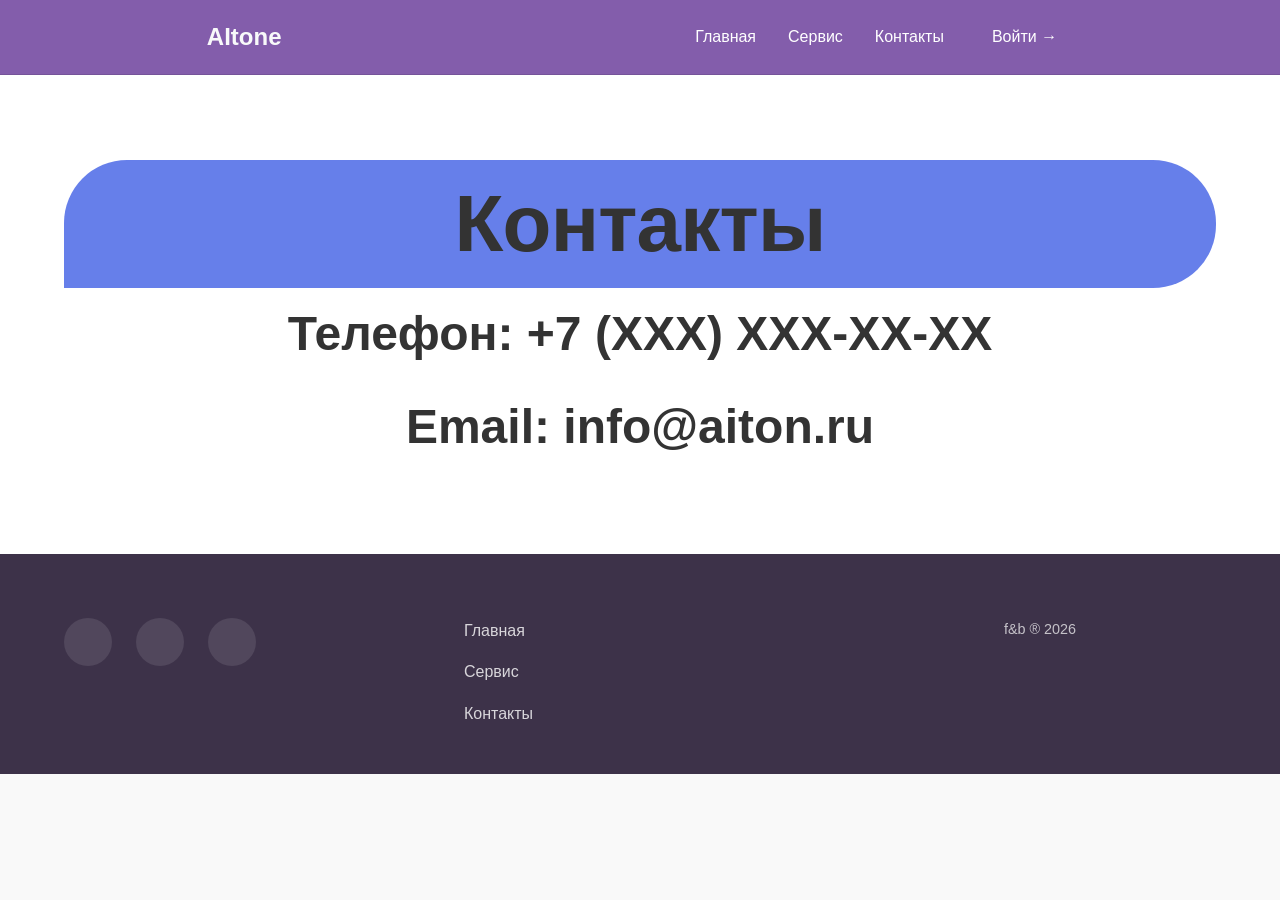
==== frontend/Contacts.html @ 2565ec50 "Add front and back" ====
<!DOCTYPE html>
<html lang="ru">
    <head>
        <meta charset="UTF-8" />
        <meta name="viewport" content="width=device-width, initial-scale=1.0" />
        <title>AItone - ваш лучший помощник</title>
        <link rel="stylesheet" href="style.css" />
    </head>
    <header class="header">
        <div class="icon">
            <h2 class="title">AItone</h2>
        </div>
        <div class="nav">
            <a href="Main.html" tabindex="0">Главная</a>
            <a href="Service.html" tabindex="0">Сервис</a>
            <a href="Contacts.html" tabindex="0">Контакты</a>
            <a class="login_btn">Войти →</a>
        </div>
    </header>
    <main>
        <section class="hero">
            <div class="container">
                <h1 class="hero__title-main">Контакты</h1>
                <p class="hero__title-sub">Телефон: +7 (XXX) XXX-XX-XX</p>
                <p class="hero__title-sub">Email: info@aiton.ru</p>
            </div>
        </section>
    </main>
    <footer class="footer">
        <div class="container footer__container">
            <div class="footer__socials">
                <a href="#" class="footer__link" aria-label="Telegram">
                    <svg width="24" height="24" viewBox="0 0 24 24" fill="none" xmlns="http://www.w3.org/2000/svg">
                        <!-- Иконка Telegram -->
                    </svg>
                </a>
                <a href="#" class="footer__link" aria-label="VK">
                    <svg width="24" height="24" viewBox="0 0 24 24" fill="none" xmlns="http://www.w3.org/2000/svg">
                        <!-- Иконка VK -->
                    </svg>
                </a>
                <a href="#" class="footer__link" aria-label="YouTube">
                    <svg width="24" height="24" viewBox="0 0 24 24" fill="none" xmlns="http://www.w3.org/2000/svg">
                        <!-- Иконка YouTube -->
                    </svg>
                </a>
            </div>
            <nav class="footer__nav">
                <ul class="footer__menu">
                    <li><a href="Main.html">Главная</a></li>
                    <li><a href="Service.html">Сервис</a></li>
                    <li><a href="Contacts.html">Контакты</a></li>
                </ul>
            </nav>
            <div class="footer__copy">
                <p class="footer__text">f&b ® 2026</p>
            </div>
        </div>
    </footer>
</html>
---- frontend/style.css ----
* {
  margin: 0;
  padding: 0;
  box-sizing: border-box;
}

:root {
  --primary: #667eea;
  --secondary: #764ba2;
  --accent: #3498db;
  --dark: #2c3e50;
  --light: #f9f9f9;
  --white: #ffffff;
  --text: #333333;
  --transition: all 0.3s ease;
}

body {
  font-family: 'Inter', 'Arial', sans-serif;
  line-height: 1.6;
  color: var(--text);
  background-color: var(--light);
}

.header {
  position: fixed;
  top: 0;
  left: 0;
  width: 100%;
  background-color: rgba(118, 76, 162, 0.9);
  backdrop-filter: blur(10px);
  -webkit-backdrop-filter: blur(10px);
  z-index: 1000;
  padding: 1rem 0;
  border-bottom: 1px solid rgba(0, 0, 0, 0.1);
  display: flex;
  flex-direction: row;
  flex-wrap: nowrap;
  justify-content: space-around;
  align-items: center;
}

.icon .title {
  margin: 0;
  font-size: 1.5rem;
  color: #F8F9FA;
}

.nav {
  display: flex;
  align-items: center;
  gap: 2rem;
}

.nav a {
  text-decoration: none;
  color: white;
  font-weight: 500;
  transition: color 0.3s;
}

.nav a:hover {
  color: #3498db;
}

.analysis-text{
  color: black;
}

.tone-stats, .common-words, .top-issues, .recommendations {
  margin-bottom: 20px;
}

.tone-stats h3,
.common-words h3,
.top-issues h3,
.recommendations h3 {
  color: #333;
  margin-bottom: 10px;
}

.tone-stats p {
  margin: 5px 0;
}

#mostCommonWordsList,
#topIssuesList,
#improvementRecommendationsList {
  list-style-type: disc;
  padding-left: 20px;
}

#mostCommonWordsList li,
#topIssuesList li,
#improvementRecommendationsList li {
  margin-bottom: 5px;
}


.login_btn {
  color: white;
  padding: 0.5rem 1rem;
  border-radius: 10px;
  transition: background-color 0.3s;
}

.login_btn:hover {
  background-color: rgba(118, 76, 162, 0.5);
  cursor: pointer;
}

.container {
  max-width: 1200px;
  margin: 0 auto;
  padding: 0 1.5rem;
  display: flex;
  flex-direction: column;
}

.hero {
  padding: 10rem 0 5rem;
  text-align: center;
  background: white;
  color: var(--white);
  position: relative;
  overflow: hidden;
}

.hero::before {
  content: '';
  position: absolute;
  top: 0;
  left: 0;
  width: 100%;
  height: 100%;
  z-index: 1;
}

.hero > .container {
  position: relative;
  z-index: 2;
}

.hero__intro {
  margin-bottom: 2rem;
}

.hero__title-main {
  font-size: clamp(3rem, 10vw, 5rem);
  font-weight: 800;
  margin: 0;
  letter-spacing: -0.05rem;
  opacity: 0;
  color: #333333;
  transform: translateY(30px);
  background-color: #667FEA;
  animation: fadeInUp 0.8s forwards;
  border-radius: 7vh 7vh 7vh 0;
}

.hero__title-sub {
  font-size: clamp(2rem, 5vw, 3rem);
  font-weight: 800;
  margin: 0.5rem 0;
  color: #333333;
  opacity: 0;
  transform: translateY(30px);
  animation: fadeInUp 0.8s 0.2s forwards;
}

@keyframes fadeInUp {
  to {
    opacity: 1;
    transform: translateY(0);
  }
}

.description {
  max-width: 700px;
  margin: 0 auto;
  opacity: 0;
  transform: translateY(20px);
  animation: fadeInUp 0.8s 0.4s forwards;
}

.section-title {
  font-size: 2.5rem;
  font-weight: 700;
  margin-bottom: 2rem;
  color: #333333;
  text-align:  center;
  padding-top: 10vh;
}

.description__text {
  font-size: 1.1rem;
  line-height: 1.8;
  margin-bottom: 1rem;
  text-align: left;
  color: black;
}

/* Artifacts Section */
.artifacts {

  background: rgba(44, 62, 80, 0.1);
  padding: 5rem 0;
  /*background-color: var(--white);*/
}

.artifacts__content {
  display: grid;
  grid-template-columns: 1fr 1fr;
  gap: 4rem;
  align-items: center;
}

.artifacts__image {
  width: 100%;
  border-radius: 12px;
  box-shadow: 0 20px 40px rgba(0, 0, 0, 0.1);
  transition: var(--transition);
  opacity: 0;
  transform: translateX(-50px);
  animation: slideInRight 0.8s forwards;
}

.artifacts__image:hover {
  transform: translateY(-5px);
  box-shadow: 0 25px 50px rgba(0, 0, 0, 0.15);
}

@keyframes slideInRight {
  to {
    opacity: 1;
    transform: translateX(0);
  }
}

.artifacts__text {
  opacity: 0;
  transform: translateX(50px);
  animation: slideInLeft 0.8s forwards;
}

@keyframes slideInLeft {
  to {
    opacity: 1;
    transform: translateX(0);
  }
}

.artifacts__text p {
  font-size: 1.1rem;
  line-height: 1.8;
  margin-bottom: 2rem;
  color: rgba(51, 51, 51, 0.9);
}

.artifacts__list {
  list-style: none;
  padding-left: 0;
}

.artifacts__list li {
  position: relative;
  padding: 0.7rem 0 0.7rem 2rem;
  font-size: 1.1rem;
  border-bottom: 1px solid rgba(0, 0, 0, 0.05);
}

.artifacts__list li::before {
  content: '✓';
  position: absolute;
  left: 0;
  color: var(--accent);
  font-weight: bold;
}

/* Footer Styles */
.footer {
  /*background-color: var(--dark);*/
  background-color: rgba(42, 29, 55, 0.9);
  color: var(--white);
  padding: 4rem 0 2rem;
}

.footer__container {
  display: grid;
  grid-template-columns: repeat(auto-fit, minmax(250px, 1fr));
  gap: 3rem;
}

.footer__socials {
  display: flex;
  gap: 1.5rem;
  justify-content: flex-start;
}

.footer__link {
  display: inline-flex;
  align-items: center;
  justify-content: center;
  width: 48px;
  height: 48px;
  background-color: rgba(255, 255, 255, 0.1);
  border-radius: 50%;
  transition: var(--transition);
  color: var(--white);
}

.footer__link:hover {
  background-color: rgba(255, 255, 255, 0.2);
  transform: translateY(-3px);
}

.footer__nav ul {
  list-style: none;
}

.footer__menu li {
  margin-bottom: 1rem;
}

.footer__menu a {
  color: rgba(255, 255, 255, 0.8);
  text-decoration: none;
  transition: var(--transition);
  display: block;
}

.footer__menu a:hover {
  color: var(--white);
  padding-left: 5px;
}

.footer__copy .footer__text {
  opacity: 0.7;
  font-size: 0.9rem;
  text-align: center;
}

/* Mobile Menu Toggle */
.menu-toggle {
  display: none;
  flex-direction: column;
  cursor: pointer;
  z-index: 1001;
  padding: 0.5rem;
}

.menu-toggle span {
  height: 2px;
  width: 25px;
  background: var(--dark);
  margin: 3px 0;
  transition: var(--transition);
}

/* Responsive Styles */
@media (max-width: 992px) {
  .container {
    padding: 0 1rem;
  }

  .hero {
    padding: 8rem 0 4rem;
  }

  .artifacts__content {
    gap: 3rem;
  }

  .section-title {
    font-size: 2.2rem;
  }
}


@media (max-width: 768px) {
  .header {
    padding: 0.75rem 0;
  }

  .nav {
    position: fixed;
    top: 0;
    right: -100%;
    flex-direction: column;
    width: 80%;
    height: 100vh;
    background: var(--white);
    padding: 6rem 2rem 2rem;
    transition: right 0.3s ease;
    box-shadow: -5px 0 20px rgba(0, 0, 0, 0.1);
    gap: 1.5rem;
  }

  .nav.active {
    right: 0;
  }

  .menu-toggle {
    display: flex;
  }
  .logo .title {
    font-size: 1.5rem;
  }

  .nav a {
    padding: 0.5rem 0;
    width: 100%;
    text-align: left;
    border-bottom: 1px solid rgba(0, 0, 0, 0.1);
  }

  .login_btn {
    width: 100%;
    text-align: center;
    margin-top: 1rem;
  }

  /* Анимация для гамбургер-меню */
  .menu-toggle span {
    background: var(--primary);
  }

  .menu-toggle.active span:nth-child(1) {
    transform: rotate(45deg) translate(5px, 5px);
  }

  .menu-toggle.active span:nth-child(2) {
    opacity: 0;
  }

  .menu-toggle.active span:nth-child(3) {
    transform: rotate(-45deg) translate(7px, -6px);
  }
}

@media (max-width: 576px) {
  .container {
    padding: 0 1rem;
  }

  .hero {
    padding: 6rem 0 3rem;
  }

  .hero__title-main {
    font-size: clamp(2rem, 8vw, 3.5rem);
    padding: 2vh;
  }

  .hero__title-sub {
    font-size: clamp(1.5rem, 4vw, 2.5rem);
  }

  .artifacts__content {
    grid-template-columns: 1fr;
    gap: 2rem;
    text-align: center;
  }

  .artifacts__image {
    max-width: 100%;
    margin: 0 auto;
  }

  .artifacts__list li {
    padding-left: 1.5rem;
  }

  .description {
    max-width: 100%;
  }

  .section-title {
    font-size: 1.8rem;
    text-align: center;
  }

  .footer__container {
    grid-template-columns: 1fr;
    gap: 2rem;
  }

  .footer__socials {
    justify-content: center;
  }

  .footer__copy .footer__text {
    text-align: center;
  }
}

/* Плавные переходы для мобильных устройств */
@media (prefers-reduced-motion: no-preference) {
  .hero__title-main,
  .hero__title-sub,
  .description,
  .artifacts__image,
  .artifacts__text {
    animation-duration: 0.6s;
  }
}

/* Стили для тёмного режима (опционально) */
@media (prefers-color-scheme: dark) {
  :root {
    --light: #1a1a1a;
    --text: #e0e0e0;
  }

  body {
    background-color: var(--light);
  }

  .header {
    background: rgba(30, 30, 30, 0.95);
  }

  .artifacts {
    background-color: #222;
  }
}

/* Дополнительные стили для доступности */
.nav a:focus,
.login_btn:focus {
  outline: 2px solid var(--accent);
  outline-offset: 3px;
}

.footer__link:focus {
  box-shadow: 0 0 0 3px rgba(52, 152, 219, 0.3);
  border-radius: 50%;
}





/* Стили для поля ввода URL */
#reviewsInput {
  width: 100%;
  max-width: 600px;
  padding: 1.25rem 1.5rem;
  margin: 1.5rem auto;
  border: 2px solid #e1e5e9;
  border-radius: 16px;
  background-color: var(--white);
  color: var(--text);
  font-size: 1rem;
  line-height: 1.6;
  resize: vertical;
  min-height: 120px;
  box-shadow: 0 4px 20px rgba(0, 0, 0, 0.08);
  transition: all 0.3s ease;
  outline: none;
}

#reviewsInput:focus {
  border-color: var(--accent);
  box-shadow: 0 8px 30px rgba(52, 152, 219, 0.15);
  transform: translateY(-1px);
}

#reviewsInput::placeholder {
  color: #95a5a6;
  opacity: 1;
}

/* Стили для кнопки анализа */
#analyzeBtn {
  display: block;
  width: fit-content;
  padding: 1rem 2.5rem;
  margin: 0 auto 2rem;
  background: linear-gradient(135deg, var(--primary), var(--secondary));
  color: var(--white);
  border: none;
  border-radius: 14px;
  font-size: 1.1rem;
  font-weight: 600;
  cursor: pointer;
  transition: all 0.3s ease;
  box-shadow: 0 6px 20px rgba(102, 126, 234, 0.25);
  outline: none;
  position: relative;
  overflow: hidden;
}

#analyzeBtn::after {
  content: '';
  position: absolute;
  top: 50%;
  left: 50%;
  width: 5px;
  height: 5px;
  background: rgba(255, 255, 255, 0.5);
  opacity: 0;
  border-radius: 100%;
  transform: scale(1, 1) translate(-50%);
  transform-origin: 50% 50%;
}

#analyzeBtn:hover {
  transform: translateY(-3px);
  box-shadow: 0 12px 35px rgba(102, 126, 234, 0.3);
}

#analyzeBtn:active::after {
  animation: ripple 1s ease-out;
}

@keyframes ripple {
  0% {
    transform: scale(0, 0);
    opacity: 0.5;
  }
  20% {
    transform: scale(20, 20);
    opacity: 0.3;
  }
  100% {
    opacity: 0;
    transform: scale(40, 40);
  }
}

#analyzeBtn:disabled {
  opacity: 0.6;
  cursor: not-allowed;
  transform: none;
  box-shadow: 0 4px 10px rgba(0, 0, 0, 0.1);
}

/* Стили для индикатора загрузки */
.loading-indicator {
  text-align: center;
  padding: 2rem;
  background: rgba(255, 255, 255, 0.95);
  border-radius: 16px;
  box-shadow: 0 10px 40px rgba(0, 0, 0, 0.12);
  margin: 2rem auto;
  max-width: 600px;
}

.spinner {
  width: 40px;
  height: 40px;
  border: 4px solid rgba(52, 152, 219, 0.2);
  border-top-color: var(--accent);
  border-radius: 50%;
  animation: spin 1s linear infinite;
  margin: 0 auto 1rem;
}

@keyframes spin {
  to { transform: rotate(360deg); }
}

/* Стили для блока результатов */
.result-container {
  display: none;
  max-width: 800px;
  margin: 3rem auto;
  padding: 2.5rem;
  background: var(--white);
  border-radius: 20px;
  box-shadow: 0 15px 50px rgba(0, 0, 0, 0.1);
  animation: fadeIn 0.6s ease-out;
  border: 1px solid rgba(225, 229, 233, 0.7);
}

.analysis-text h2 {
  text-align: center;
  margin-bottom: 2.5rem;
  color: var(--dark);
  font-size: 1.9rem;
  font-weight: 700;
}

/* Стили для распределения тональности */
/*.tone-stats {*/
/*  background: linear-gradient(135deg, rgba(102, 126, 234, 0.08), rgba(118, 76, 162, 0.08));*/
/*  padding: 1.75rem;*/
/*  border-radius: 16px;*/
/*  margin-bottom: 2.5rem;*/
/*  border: 1px solid rgba(102, 126, 234, 0.1);*/
/*}*/

/*.tone-stats h3 {*/
/*  color: var(--primary);*/
/*  margin-bottom: 1.25rem;*/
/*  text-align: center;*/
/*  font-size: 1.4rem;*/
/*}*/

/*.tone-stats p {*/
/*  margin: 1rem 0;*/
/*  font-size: 1.05rem;*/
/*}*/

/*.tone-stats span {*/
/*  font-weight: 700;*/
/*  color: var(--dark);*/
/*}*/




.tone-stats-table {
  background: linear-gradient(135deg, #764CA2, #5E3598); /* Фиолетовый градиент с фото */
  padding: 2rem;
  border-radius: 16px;
  margin-bottom: 2.5rem;
  border: 1px solid rgba(102, 126, 234, 0.1);
  color: white; /* Текст белый для контраста на темном фоне */
}

/* Заголовок */
.tone-stats-table h3 {
  text-align: center;
  font-size: 1.8rem;
  margin-bottom: 1.5rem;
  color: white;
}

/* Стили таблицы */
.tone-stats-table table {
  width: 100%;
  border-collapse: collapse;
  border: 2px solid #4A67EE; /* Синяя рамка как на макете */
  box-shadow: 0 0 10px rgba(0,0,0,0.1);
}

/* Заголовки таблицы */
.tone-stats-table thead th {
  background: #4A67EE;
  color: white;
  padding: 0.8rem 1rem;
  text-align: left;
  font-weight: 600;
}

/* Ячейки тела таблицы */
.tone-stats-table tbody td {
  padding: 0.8rem 1rem;
  border-bottom: 1px solid #333;
}

/* Цветовые акценты для строк (как на макете) */
.tone-stats-table .positive td { background: rgba(74, 103, 238, 0.1); }
.tone-stats-table .neutral td { background: rgba(100, 100, 100, 0.1); }
.tone-stats-table .question td { background: rgba(74, 103, 238, 0.1); }
.tone-stats-table .negative td { background: rgba(200, 50, 50, 0.1); }

/* Жирный шрифт для чисел */
.tone-stats-table span {
  font-weight: 700;
}

/* Стили для списков (частые слова, проблемы, рекомендации) */
.common-words,
.top-issues,
.recommendations {
  margin-bottom: 2.5rem;
}

.common-words h3,
.top-issues h3,
.recommendations h3 {
  color: var(--secondary);
  margin-bottom: 1.25rem;
  border-bottom: 2px solid rgba(118, 76, 162, 0.2);
  padding-bottom: 0.75rem;
  font-size: 1.3rem;
}

#mostCommonWordsList,
#topIssuesList,
#improvementRecommendationsList {
  list-style: none;
  padding-left: 0;
}

#mostCommonWordsList li,
#topIssuesList li,
#improvementRecommendationsList li {
  padding: 1rem 1.25rem;
  margin-bottom: 0.75rem;
  background: rgba(249, 249, 249, 0.8);
  border-left: 4px solid var(--accent);
  border-radius: 10px;
  transition: all 0.2s ease;
  font-size: 1rem;
}

#mostCommonWordsList li:hover,
#topIssuesList li:hover,
#improvementRecommendationsList li:hover {
  transform: translateX(8px);
  background: rgba(240, 248, 255, 0.9);
  box-shadow: 0 5px 15px rgba(52, 152, 219, 0.1);
}
@keyframes fadeIn {
  from {
    opacity: 0;
    transform: translateY(30px);
  }
  to {
    opacity: 1;
    transform: translateY(0);
  }
}

/* Адаптивные стили для мобильных устройств */
@media (max-width: 768px) {
  #reviewsInput {
    max-width: 95%;
    padding: 1rem 1.25rem;
    margin: 1.25rem auto;
    min-height: 100px;
    font-size: 0.95rem;
  }

  #analyzeBtn {
    padding: 0.875rem 2rem;
    font-size: 1rem;
    margin: 0 auto 1.75rem;
  }

  .loading-indicator {
    padding: 1.5rem;
    margin: 1.5rem auto;
    max-width: 95%;
  }

  .result-container {
    margin: 2.5rem auto;
    padding: 2rem;
    max-width: 95%;
  }

  .analysis-text h2 {
    font-size: 1.6rem;
    margin-bottom: 2rem;
  }

  .tone-stats {
    padding: 1.5rem;
    margin-bottom: 2rem;
  }

  .tone-stats h3 {
    font-size: 1.3rem;
    margin-bottom: 1rem;
  }

  .tone-stats p {
    margin: 0.75rem 0;
    font-size: 1rem;
  }

  .common-words h3,
  .top-issues h3,
  .recommendations h3 {
    font-size: 1.2rem;
    margin-bottom: 1rem;
    padding-bottom: 0.5rem;
  }

  #mostCommonWordsList li,
  #topIssuesList li,
  #improvementRecommendationsList li {
    padding: 0.875rem 1rem;
    margin-bottom: 0.625rem;
    font-size: 0.95rem;
  }
}

@media (max-width: 480px) {
  #reviewsInput {
    padding: 0.875rem 1rem;
    margin: 1rem auto;
    min-height: 90px;
  }

  #analyzeBtn {
    padding: 0.75rem 1.75rem;
    font-size: 0.95rem;
  }

  .loading-indicator {
    padding: 1.25rem;
    margin: 1.25rem auto;
  }

  .result-container {
    margin: 2rem auto;
    padding: 1.75rem;
  }

  .analysis-text h2 {
    font-size: 1.4rem;
  }

  .tone-stats {
    padding: 1.25rem;
  }

  .tone-stats h3 {
    font-size: 1.15rem;
  }

  .common-words h3,
  .top-issues h3,
  .recommendations h3 {
    font-size: 1.1rem;
  }

  #mostCommonWordsList li,
  #topIssuesList li,
  #improvementRecommendationsList li {
    padding: 0.75rem 0.9rem;
    margin-bottom: 0.5rem;
    font-size: 0.9rem;
  }
}

/* Улучшение доступности: фокус для элементов */
#reviewsInput:focus-visible {
  outline: 3px solid var(--accent);
  outline-offset: 2px;
}

#analyzeBtn:focus-visible {
  outline: 3px solid var(--primary);
  outline-offset: 2px;
  box-shadow: 0 6px 20px rgba(102, 126, 234, 0.25);
}

/* Стили для состояния загрузки */
#analyzeBtn.loading {
  pointer-events: none;
}

#analyzeBtn.loading::after {
  animation: ripple 1s ease-out;
}

/* Дополнительные визуальные эффекты для списков */
#mostCommonWordsList li::before,
#topIssuesList li::before,
#improvementRecommendationsList li::before {
  content: '•';
  color: var(--accent);
  font-weight: bold;
  display: inline-block;
  width: 1em;
  margin-left: -1em;
}



/* Стили для блока с графиком */
.chart {
  margin: 3rem auto;
  max-width: 100%;
  padding: 0;
}

.chart-container {
  background: var(--white);
  border-radius: 20px;
  box-shadow: 0 15px 50px rgba(0, 0, 0, 0.1);
  overflow: hidden;
  border: 1px solid rgba(225, 229, 233, 0.7);
  position: relative;
}

.chart-header {
  padding: 1.5rem 2rem;
  background: linear-gradient(135deg, var(--primary), var(--secondary));
  color: var(--white);
}

.chart-title {
  font-size: 1.4rem;
  font-weight: 600;
  margin: 0;
  text-align: center;
}

.chart-wrapper {
  position: relative;
  padding: 2rem;
  display: flex;
  justify-content: center;
  align-items: center;
}

/* Адаптивный график */
.responsive-chart {
  max-width: 100%;
  height: auto;
  border-radius: 12px;
  transition: all 0.3s ease;
  position: relative;
  z-index: 2;
}

/* Эффект подсветки при наведении */
.chart-wrapper:hover .responsive-chart {
  transform: scale(1.02);
  box-shadow: 0 25px 60px rgba(102, 126, 234, 0.25);
}

/* Наложение для эффекта подсветки */
.chart-overlay {
  position: absolute;
  top: 0;
  left: 0;
  width: 100%;
  height: 100%;
  background: radial-gradient(
          circle at center,
          rgba(102, 126, 234, 0.05) 0%,
          rgba(118, 76, 162, 0.03) 50%,
          transparent 70%
  );
  opacity: 0;
  transition: opacity 0.3s ease;
  pointer-events: none;
  z-index: 1;
  border-radius: 12px;
}

.chart-wrapper:hover .chart-overlay {
  opacity: 1;
}

/* Анимация появления графика */
.responsive-chart {
  animation: fadeInChart 0.8s ease-out;
}

@keyframes fadeInChart {
  from {
    opacity: 0;
    transform: scale(0.95);
  }
  to {
    opacity: 1;
    transform: scale(1);
  }
}

/* Дополнительные эффекты при наведении */
.chart-wrapper:hover {
  background-color: rgba(249, 249, 249, 0.8);
}

/* Адаптивность для разных устройств */
@media (max-width: 768px) {
  .chart {
    margin: 2rem auto;
  }

  .chart-container {
    border-radius: 16px;
    box-shadow: 0 10px 30px rgba(0, 0, 0, 0.15);
  }

  .chart-header {
    padding: 1.25rem 1.5rem;
  }

  .chart-wrapper {
    padding: 1.5rem;
  }

  .chart-title {
    font-size: 1.2rem;
  }
}

@media (max-width: 480px) {
  .chart {
    margin: 1.5rem auto;
  }

  .chart-container {
    border-radius: 12px;
    box-shadow: 0 8px 25px rgba(0, 0, 0, 0.12);
  }

  .chart-header {
    padding: 1rem 1.25rem;
  }

  .chart-wrapper {
    padding: 1.25rem;
  }

  .chart-title {
    font-size: 1.1rem;
  }

  .responsive-chart {
    max-width: 95%;
  }
}

/* Плавные переходы для тёмного режима */
@media (prefers-color-scheme: dark) {
  .chart-container {
    background: #2a2a2a;
    border: 1px solid rgba(100, 100, 100, 0.3);
  }

  .chart-header {
    background: linear-gradient(135deg, #4a4a8f, #4a2a6f);
  }

  .chart-overlay {
    background: radial-gradient(
            circle at center,
            rgba(102, 126, 234, 0.08) 0%,
            rgba(118, 76, 162, 0.06) 50%,
            transparent 70%
    );
  }
}

/* Улучшение доступности */
.responsive-chart:focus {
  outline: 3px solid var(--accent);
  outline-offset: 4px;
  box-shadow: 0 0 0 4px rgba(52, 152, 219, 0.3),
  0 25px 60px rgba(102, 126, 234, 0.3);
}











.hero__message-bubble {
  position: relative;
  background-color: var(--primary);
  padding: 3vh;
  color: white;
  border-radius: 10vh 10vh 10vh 0;
  max-width: 80%;
  margin: 0 auto;
  box-shadow: 0 10px 30px rgba(0, 0, 0, 0.1);
  display: flex;
  flex-direction: column;
  gap: 0.5rem;
  z-index: 2;
}


@media (max-width: 768px) {
  .hero__message-bubble {
    border-radius: 10vh 10vh 10vh 0;
    max-width: 90%;
    padding: 1rem 1.5rem;
  }

  .hero__message-bubble::before {
    border-right-width: 15px;
    border-top-width: 8px;
    border-bottom-width: 8px;
  }
}

@media (max-width: 480px) {

  .hero__title-main {

    font-size: 2rem !important; /* Перебиваем clamp для маленьких экранов */
  }

  .hero__title-sub {

    border-radius: 1vh 1vh 1vh 0;
    font-size: 1rem !important;
  }
}

.hero__message-bubble {
  opacity: 0;
  transform: translateY(30px);
  animation: fadeInUp 0.8s forwards;
}

@keyframes fadeInUp {
  to {
    opacity: 1;
    transform: translateY(0);
  }
}
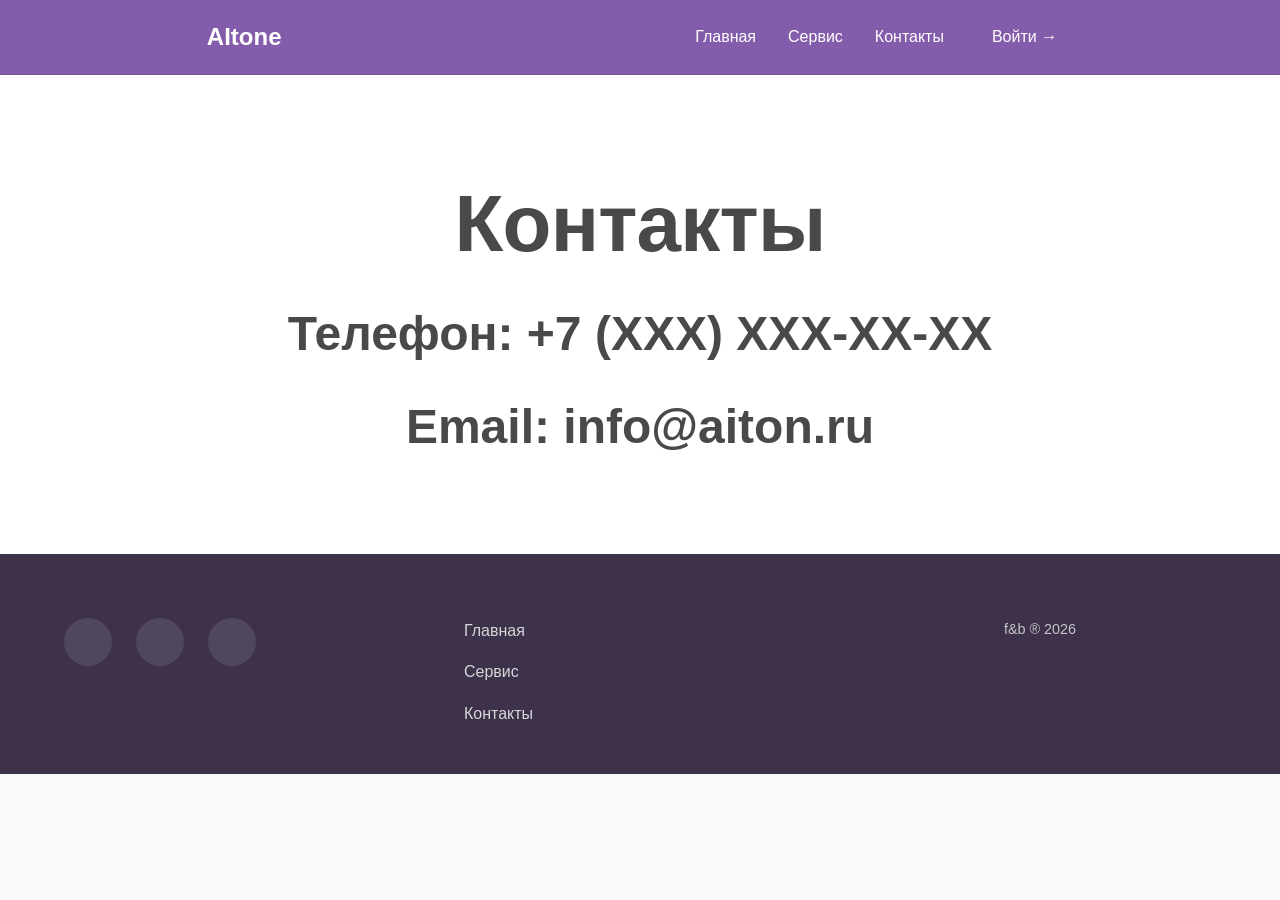
==== commit c6639d05: "add" ====
--- a/frontend/Contacts.html
+++ b/frontend/Contacts.html
@@ -8,7 +8,7 @@
     </head>
     <header class="header">
         <div class="icon">
-            <h2 class="title">AItone</h2>
+            <h2 class="title"><a style="text-decoration: none; color: white" href="Main.html">AItone</a></h2>
         </div>
         <div class="nav">
             <a href="Main.html" tabindex="0">Главная</a>
@@ -20,9 +20,9 @@
     <main>
         <section class="hero">
             <div class="container">
-                <h1 class="hero__title-main">Контакты</h1>
-                <p class="hero__title-sub">Телефон: +7 (XXX) XXX-XX-XX</p>
-                <p class="hero__title-sub">Email: info@aiton.ru</p>
+                <h1 class="hero__title-main_service">Контакты</h1>
+                <p style="color:#494949;" class="hero__title-sub">Телефон: +7 (XXX) XXX-XX-XX</p>
+                <p style="color:#494949;" class="hero__title-sub">Email: info@aiton.ru</p>
             </div>
         </section>
     </main>
--- a/frontend/style.css
+++ b/frontend/style.css
@@ -151,7 +151,7 @@
   margin: 0;
   letter-spacing: -0.05rem;
   opacity: 0;
-  color: #333333;
+  color: white;
   transform: translateY(30px);
   background-color: #667FEA;
   animation: fadeInUp 0.8s forwards;
@@ -162,7 +162,7 @@
   font-size: clamp(2rem, 5vw, 3rem);
   font-weight: 800;
   margin: 0.5rem 0;
-  color: #333333;
+  color: white;
   opacity: 0;
   transform: translateY(30px);
   animation: fadeInUp 0.8s 0.2s forwards;
@@ -181,6 +181,29 @@
   opacity: 0;
   transform: translateY(20px);
   animation: fadeInUp 0.8s 0.4s forwards;
+}
+
+.hero__title-main_service{
+  font-size: clamp(3rem, 10vw, 5rem);
+  font-weight: 800;
+  margin: 0;
+  letter-spacing: -0.05rem;
+  opacity: 0;
+  color: #494949;
+  transform: translateY(30px);
+  animation: fadeInUp 0.8s forwards;
+}
+
+.heroMail{
+  padding-bottom: 10vh;
+  font-size: clamp(1rem, 5vw, 3rem);
+  font-weight: 800;
+  margin: 0;
+  letter-spacing: -0.05rem;
+  opacity: 0;
+  color: #494949;
+  transform: translateY(30px);
+  animation: fadeInUp 0.8s forwards;
 }
 
 .section-title {
@@ -193,19 +216,16 @@
 }
 
 .description__text {
+  margin: 5vh;
   font-size: 1.1rem;
   line-height: 1.8;
-  margin-bottom: 1rem;
   text-align: left;
   color: black;
 }
 
-/* Artifacts Section */
 .artifacts {
-
-  background: rgba(44, 62, 80, 0.1);
+  background: rgba(44, 62, 80, 0.01);
   padding: 5rem 0;
-  /*background-color: var(--white);*/
 }
 
 .artifacts__content {
@@ -279,7 +299,8 @@
 
 /* Footer Styles */
 .footer {
-  /*background-color: var(--dark);*/
+  position: relative;
+  bottom: 0;
   background-color: rgba(42, 29, 55, 0.9);
   color: var(--white);
   padding: 4rem 0 2rem;
@@ -682,42 +703,13 @@
   font-weight: 700;
 }
 
-/* Стили для распределения тональности */
-/*.tone-stats {*/
-/*  background: linear-gradient(135deg, rgba(102, 126, 234, 0.08), rgba(118, 76, 162, 0.08));*/
-/*  padding: 1.75rem;*/
-/*  border-radius: 16px;*/
-/*  margin-bottom: 2.5rem;*/
-/*  border: 1px solid rgba(102, 126, 234, 0.1);*/
-/*}*/
-
-/*.tone-stats h3 {*/
-/*  color: var(--primary);*/
-/*  margin-bottom: 1.25rem;*/
-/*  text-align: center;*/
-/*  font-size: 1.4rem;*/
-/*}*/
-
-/*.tone-stats p {*/
-/*  margin: 1rem 0;*/
-/*  font-size: 1.05rem;*/
-/*}*/
-
-/*.tone-stats span {*/
-/*  font-weight: 700;*/
-/*  color: var(--dark);*/
-/*}*/
-
-
-
-
 .tone-stats-table {
-  background: linear-gradient(135deg, #764CA2, #5E3598); /* Фиолетовый градиент с фото */
+  background: linear-gradient(135deg, #764CA2, #5E3598);
   padding: 2rem;
   border-radius: 16px;
   margin-bottom: 2.5rem;
   border: 1px solid rgba(102, 126, 234, 0.1);
-  color: white; /* Текст белый для контраста на темном фоне */
+  color: white;
 }
 
 /* Заголовок */
@@ -732,7 +724,7 @@
 .tone-stats-table table {
   width: 100%;
   border-collapse: collapse;
-  border: 2px solid #4A67EE; /* Синяя рамка как на макете */
+  border: 2px solid #4A67EE;
   box-shadow: 0 0 10px rgba(0,0,0,0.1);
 }
 
@@ -1187,7 +1179,7 @@
 
   .hero__title-main {
 
-    font-size: 2rem !important; /* Перебиваем clamp для маленьких экранов */
+    font-size: 2rem !important;
   }
 
   .hero__title-sub {
@@ -1208,4 +1200,66 @@
     opacity: 1;
     transform: translateY(0);
   }
+}
+
+/*.pdf-export {*/
+/*  text-align: center;*/
+/*  margin: 30px 0;*/
+/*}*/
+
+/*.pdf-btn {*/
+/*  background-color: #4CAF50;*/
+/*  color: white;*/
+/*  border: none;*/
+/*  padding: 12px 24px;*/
+/*  font-size: 16px;*/
+/*  border-radius: 6px;*/
+/*  cursor: pointer;*/
+/*  transition: background-color 0.3s;*/
+/*}*/
+
+/*.pdf-btn:hover {*/
+/*  background-color: #45a049;*/
+/*}*/
+
+/*.pdf-btn:disabled {*/
+/*  background-color: #cccccc;*/
+/*  cursor: not-allowed;*/
+/*}*/
+
+.pdf-export {
+  text-align: center;
+  margin: 3rem auto;
+  max-width: 800px;
+}
+
+.pdf-btn {
+  background-color: #27ae60;
+  color: white;
+  border: none;
+  padding: 1rem 2rem;
+  font-size: 1.1rem;
+  font-weight: 600;
+  border-radius: 14px;
+  cursor: pointer;
+  transition: all 0.3s ease;
+  box-shadow: 0 6px 20px rgba(39, 174, 96, 0.25);
+  outline: none;
+}
+
+.pdf-btn:hover {
+  background-color: #219a52;
+  transform: translateY(-2px);
+  box-shadow: 0 10px 30px rgba(39, 174, 96, 0.35);
+}
+
+.pdf-btn:active {
+  transform: translateY(0);
+}
+
+.pdf-btn:disabled {
+  background-color: #cccccc;
+  cursor: not-allowed;
+  transform: none;
+  box-shadow: none;
 }
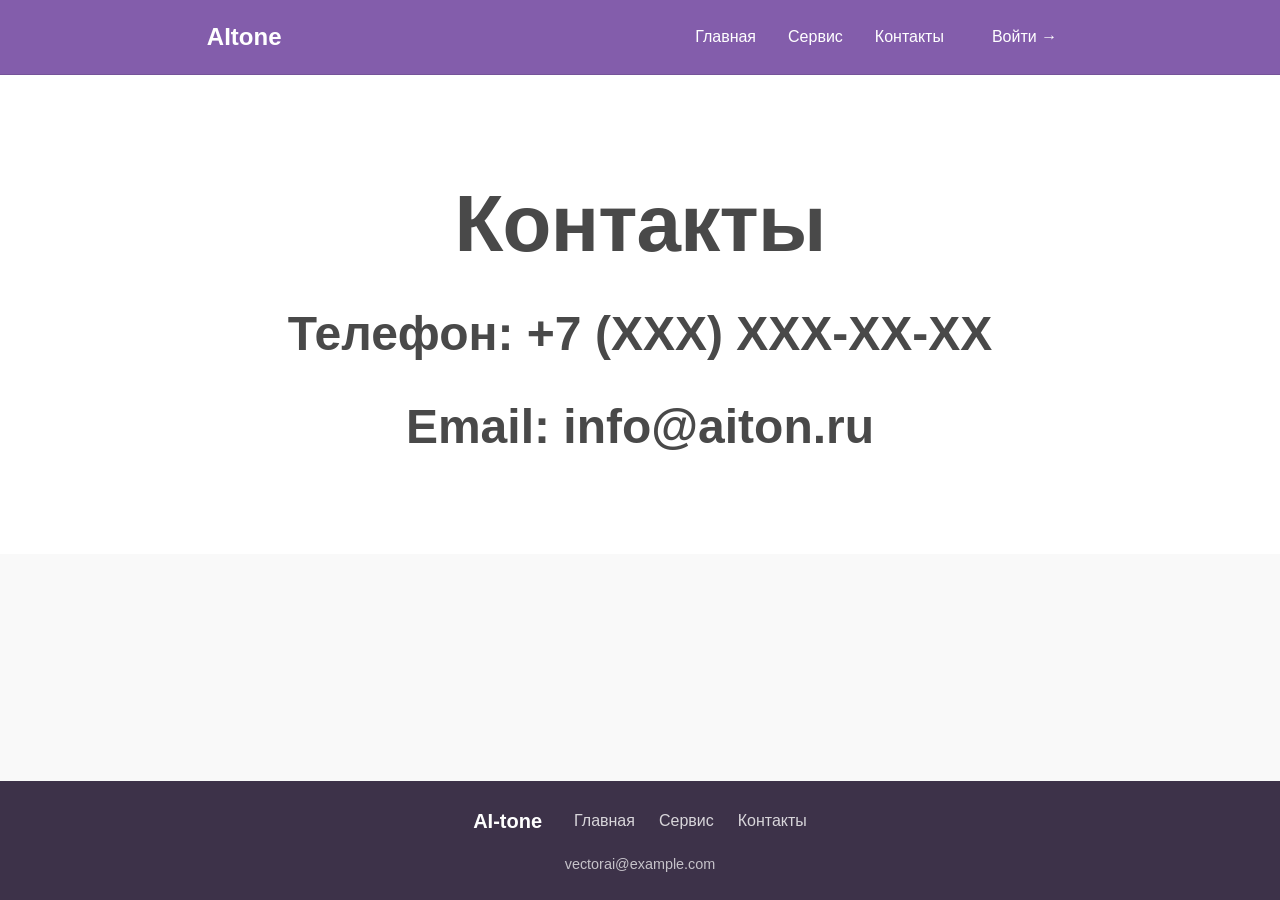
==== commit 772359f2: "feat" ====
--- a/frontend/Contacts.html
+++ b/frontend/Contacts.html
@@ -28,33 +28,17 @@
     </main>
     <footer class="footer">
         <div class="container footer__container">
-            <div class="footer__socials">
-                <a href="#" class="footer__link" aria-label="Telegram">
-                    <svg width="24" height="24" viewBox="0 0 24 24" fill="none" xmlns="http://www.w3.org/2000/svg">
-                        <!-- Иконка Telegram -->
-                    </svg>
-                </a>
-                <a href="#" class="footer__link" aria-label="VK">
-                    <svg width="24" height="24" viewBox="0 0 24 24" fill="none" xmlns="http://www.w3.org/2000/svg">
-                        <!-- Иконка VK -->
-                    </svg>
-                </a>
-                <a href="#" class="footer__link" aria-label="YouTube">
-                    <svg width="24" height="24" viewBox="0 0 24 24" fill="none" xmlns="http://www.w3.org/2000/svg">
-                        <!-- Иконка YouTube -->
-                    </svg>
-                </a>
+            <div class="footer__row">
+                <p class="footer__brand">AI-tone</p>
+                <nav class="footer__nav" aria-label="Навигация в подвале">
+                    <ul class="footer__menu">
+                        <li><a href="Main.html">Главная</a></li>
+                        <li><a href="Service.html">Сервис</a></li>
+                        <li><a href="Contacts.html">Контакты</a></li>
+                    </ul>
+                </nav>
             </div>
-            <nav class="footer__nav">
-                <ul class="footer__menu">
-                    <li><a href="Main.html">Главная</a></li>
-                    <li><a href="Service.html">Сервис</a></li>
-                    <li><a href="Contacts.html">Контакты</a></li>
-                </ul>
-            </nav>
-            <div class="footer__copy">
-                <p class="footer__text">f&b ® 2026</p>
-            </div>
+            <p class="footer__text">vectorai@example.com</p>
         </div>
     </footer>
 </html>
--- a/frontend/style.css
+++ b/frontend/style.css
@@ -20,6 +20,13 @@
   line-height: 1.6;
   color: var(--text);
   background-color: var(--light);
+  min-height: 100vh;
+  display: flex;
+  flex-direction: column;
+}
+
+main {
+  flex: 1 0 auto;
 }
 
 .header {
@@ -195,7 +202,7 @@
 }
 
 .heroMail{
-  padding-bottom: 10vh;
+  padding-bottom: 3rem;
   font-size: clamp(1rem, 5vw, 3rem);
   font-weight: 800;
   margin: 0;
@@ -206,6 +213,74 @@
   animation: fadeInUp 0.8s forwards;
 }
 
+.hero .container--success {
+  align-items: center;
+}
+
+.home-btn,
+.return-home-btn,
+button.home-btn {
+  display: inline-block;
+  align-self: center;
+  padding: 1rem 2.5rem;
+  margin: 0 auto 2rem;
+  background: linear-gradient(135deg, var(--primary), var(--secondary));
+  color: var(--white);
+  text-decoration: none;
+  border: none;
+  border-radius: 14px;
+  font-size: 1.1rem;
+  font-weight: 600;
+  font-family: inherit;
+  cursor: pointer;
+  transition: all 0.3s ease;
+  box-shadow: 0 6px 20px rgba(102, 126, 234, 0.25);
+  outline: none;
+  position: relative;
+  overflow: hidden;
+  opacity: 0;
+  transform: translateY(30px);
+  animation: fadeInUp 0.8s 0.25s forwards;
+}
+
+.home-btn::after,
+.return-home-btn::after,
+button.home-btn::after {
+  content: '';
+  position: absolute;
+  top: 50%;
+  left: 50%;
+  width: 5px;
+  height: 5px;
+  background: rgba(255, 255, 255, 0.5);
+  opacity: 0;
+  border-radius: 100%;
+  transform: scale(1, 1) translate(-50%, -50%);
+  transform-origin: 50% 50%;
+}
+
+.home-btn:hover,
+.return-home-btn:hover,
+button.home-btn:hover {
+  color: var(--white);
+  transform: translateY(-3px);
+  box-shadow: 0 12px 35px rgba(102, 126, 234, 0.35);
+}
+
+.home-btn:active::after,
+.return-home-btn:active::after,
+button.home-btn:active::after {
+  animation: ripple 1s ease-out;
+}
+
+.home-btn:focus-visible,
+.return-home-btn:focus-visible,
+button.home-btn:focus-visible {
+  outline: 3px solid var(--primary);
+  outline-offset: 3px;
+  box-shadow: 0 6px 20px rgba(102, 126, 234, 0.25);
+}
+
 .section-title {
   font-size: 2.5rem;
   font-weight: 700;
@@ -299,63 +374,67 @@
 
 /* Footer Styles */
 .footer {
-  position: relative;
-  bottom: 0;
+  margin-top: auto;
+  flex-shrink: 0;
   background-color: rgba(42, 29, 55, 0.9);
   color: var(--white);
-  padding: 4rem 0 2rem;
+  padding: 1.5rem 0;
 }
 
 .footer__container {
-  display: grid;
-  grid-template-columns: repeat(auto-fit, minmax(250px, 1fr));
-  gap: 3rem;
-}
-
-.footer__socials {
   display: flex;
-  gap: 1.5rem;
-  justify-content: flex-start;
-}
-
-.footer__link {
-  display: inline-flex;
+  flex-direction: column;
+  align-items: center;
+  gap: 1rem;
+}
+
+.footer__row {
+  display: flex;
+  flex-wrap: wrap;
   align-items: center;
   justify-content: center;
-  width: 48px;
-  height: 48px;
-  background-color: rgba(255, 255, 255, 0.1);
-  border-radius: 50%;
-  transition: var(--transition);
+  gap: 1rem 2rem;
+  width: 100%;
+}
+
+.footer__brand {
+  margin: 0;
+  font-size: 1.25rem;
+  font-weight: 700;
   color: var(--white);
 }
 
-.footer__link:hover {
-  background-color: rgba(255, 255, 255, 0.2);
-  transform: translateY(-3px);
-}
-
-.footer__nav ul {
+.footer__nav ul,
+.footer__menu {
   list-style: none;
+  margin: 0;
+  padding: 0;
+}
+
+.footer__menu {
+  display: flex;
+  flex-wrap: wrap;
+  align-items: center;
+  gap: 0.75rem 1.5rem;
 }
 
 .footer__menu li {
-  margin-bottom: 1rem;
+  margin: 0;
 }
 
 .footer__menu a {
   color: rgba(255, 255, 255, 0.8);
   text-decoration: none;
   transition: var(--transition);
-  display: block;
+  white-space: nowrap;
 }
 
 .footer__menu a:hover {
   color: var(--white);
-  padding-left: 5px;
-}
-
-.footer__copy .footer__text {
+}
+
+.footer__text {
+  margin: 0;
   opacity: 0.7;
   font-size: 0.9rem;
   text-align: center;
@@ -501,17 +580,9 @@
     text-align: center;
   }
 
-  .footer__container {
-    grid-template-columns: 1fr;
-    gap: 2rem;
-  }
-
-  .footer__socials {
-    justify-content: center;
-  }
-
-  .footer__copy .footer__text {
-    text-align: center;
+  .footer__row {
+    flex-direction: column;
+    gap: 0.75rem;
   }
 }
 
@@ -553,9 +624,10 @@
   outline-offset: 3px;
 }
 
-.footer__link:focus {
-  box-shadow: 0 0 0 3px rgba(52, 152, 219, 0.3);
-  border-radius: 50%;
+.footer__menu a:focus-visible {
+  outline: 2px solid var(--accent);
+  outline-offset: 3px;
+  border-radius: 4px;
 }
 
 
@@ -818,7 +890,10 @@
     font-size: 0.95rem;
   }
 
-  #analyzeBtn {
+  #analyzeBtn,
+  .home-btn,
+  .return-home-btn,
+  button.home-btn {
     padding: 0.875rem 2rem;
     font-size: 1rem;
     margin: 0 auto 1.75rem;
@@ -880,7 +955,10 @@
     min-height: 90px;
   }
 
-  #analyzeBtn {
+  #analyzeBtn,
+  .home-btn,
+  .return-home-btn,
+  button.home-btn {
     padding: 0.75rem 1.75rem;
     font-size: 0.95rem;
   }
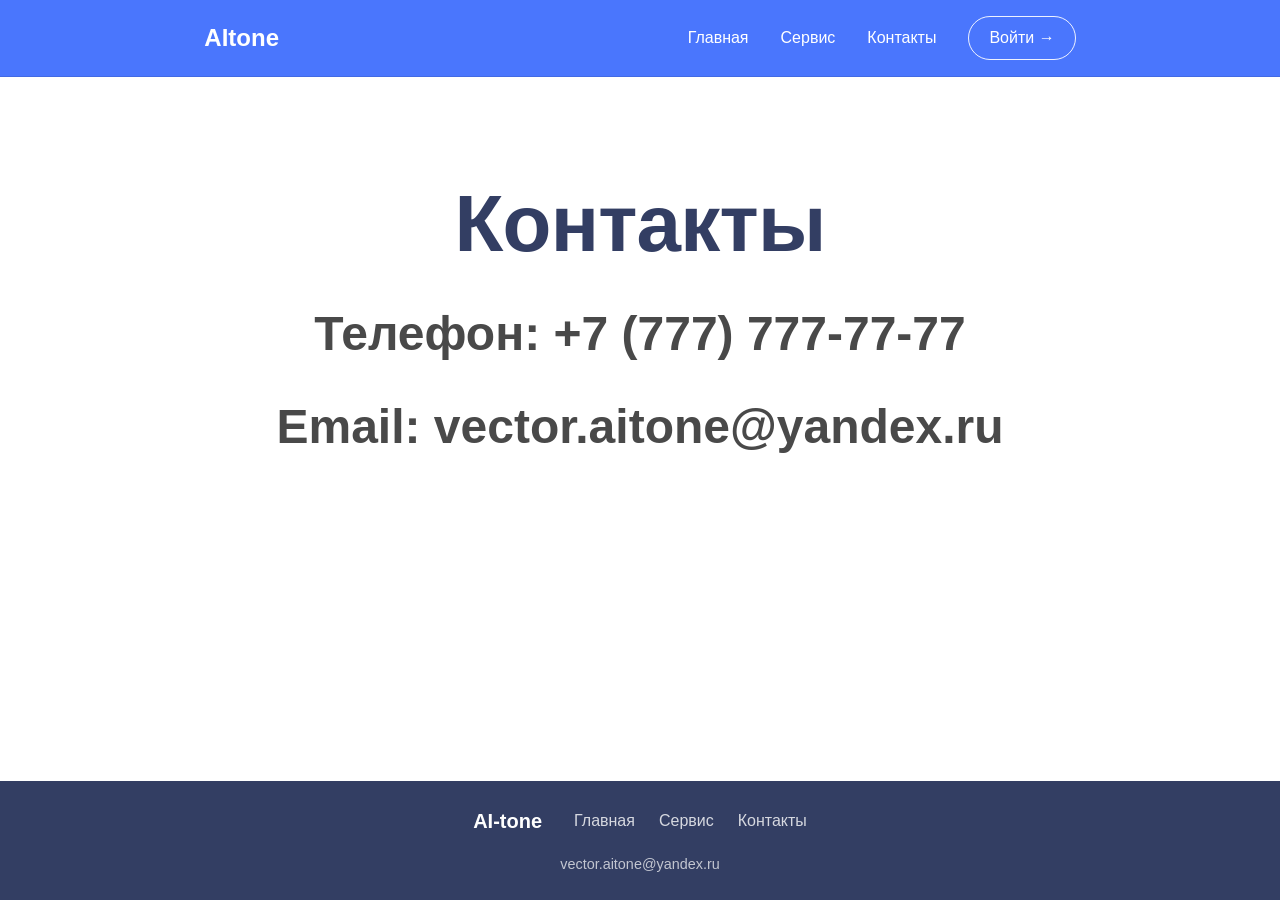
==== commit dfc71060: "Add feat" ====
--- a/frontend/Contacts.html
+++ b/frontend/Contacts.html
@@ -21,12 +21,11 @@
         <section class="hero">
             <div class="container">
                 <h1 class="hero__title-main_service">Контакты</h1>
-                <p style="color:#494949;" class="hero__title-sub">Телефон: +7 (XXX) XXX-XX-XX</p>
-                <p style="color:#494949;" class="hero__title-sub">Email: info@aiton.ru</p>
+                <p style="color:#494949;" class="hero__title-sub">Телефон: +7 (777) 777-77-77</p>
+                <p style="color:#494949;" class="hero__title-sub">Email: vector.aitone@yandex.ru</p>
             </div>
         </section>
-    </main>
-    <footer class="footer">
+    </main><footer class="footer">
         <div class="container footer__container">
             <div class="footer__row">
                 <p class="footer__brand">AI-tone</p>
@@ -38,7 +37,7 @@
                     </ul>
                 </nav>
             </div>
-            <p class="footer__text">vectorai@example.com</p>
+            <p class="footer__text">vector.aitone@yandex.ru</p>
         </div>
     </footer>
 </html>
--- a/frontend/style.css
+++ b/frontend/style.css
@@ -4,14 +4,28 @@
   box-sizing: border-box;
 }
 
+html {
+  scroll-behavior: smooth;
+}
+
+@media (prefers-reduced-motion: reduce) {
+  html {
+    scroll-behavior: auto;
+  }
+}
+
 :root {
-  --primary: #667eea;
-  --secondary: #764ba2;
-  --accent: #3498db;
-  --dark: #2c3e50;
-  --light: #f9f9f9;
+  --primary: #4a76fd;
+  --primary-dark: #3f5fe0;
+  --secondary: #6b8cff;
+  --accent: #4a76fd;
+  --navy: #3b4a7d;
+  --navy-dark: #333e63;
+  --dark: #444b82;
+  --light-blue: #e8edff;
+  --light-blue-soft: #e8ebf7;
   --white: #ffffff;
-  --text: #333333;
+  --text: #3b4a7d;
   --transition: all 0.3s ease;
 }
 
@@ -19,7 +33,7 @@
   font-family: 'Inter', 'Arial', sans-serif;
   line-height: 1.6;
   color: var(--text);
-  background-color: var(--light);
+  background-color: var(--white);
   min-height: 100vh;
   display: flex;
   flex-direction: column;
@@ -34,7 +48,7 @@
   top: 0;
   left: 0;
   width: 100%;
-  background-color: rgba(118, 76, 162, 0.9);
+  background-color: var(--primary);
   backdrop-filter: blur(10px);
   -webkit-backdrop-filter: blur(10px);
   z-index: 1000;
@@ -67,11 +81,11 @@
 }
 
 .nav a:hover {
-  color: #3498db;
+  color: var(--light-blue);
 }
 
 .analysis-text{
-  color: black;
+  color: var(--navy);
 }
 
 .tone-stats, .common-words, .top-issues, .recommendations {
@@ -82,7 +96,7 @@
 .common-words h3,
 .top-issues h3,
 .recommendations h3 {
-  color: #333;
+  color: var(--navy-dark);
   margin-bottom: 10px;
 }
 
@@ -106,13 +120,15 @@
 
 .login_btn {
   color: white;
-  padding: 0.5rem 1rem;
-  border-radius: 10px;
-  transition: background-color 0.3s;
+  padding: 0.5rem 1.25rem;
+  border-radius: 999px;
+  border: 1px solid rgba(255, 255, 255, 0.9);
+  background-color: transparent;
+  transition: background-color 0.3s, border-color 0.3s;
 }
 
 .login_btn:hover {
-  background-color: rgba(118, 76, 162, 0.5);
+  background-color: rgba(255, 255, 255, 0.15);
   cursor: pointer;
 }
 
@@ -160,9 +176,9 @@
   opacity: 0;
   color: white;
   transform: translateY(30px);
-  background-color: #667FEA;
+  background-color: transparent;
   animation: fadeInUp 0.8s forwards;
-  border-radius: 7vh 7vh 7vh 0;
+  border-radius: 0;
 }
 
 .hero__title-sub {
@@ -183,11 +199,29 @@
 }
 
 .description {
+  padding: 4rem 0 5rem;
+  background: var(--white);
+}
+
+.description .container {
   max-width: 700px;
-  margin: 0 auto;
-  opacity: 0;
-  transform: translateY(20px);
-  animation: fadeInUp 0.8s 0.4s forwards;
+}
+
+.description .section-title {
+  padding-top: 0;
+  margin-bottom: 1.5rem;
+}
+
+.visually-hidden {
+  position: absolute;
+  width: 1px;
+  height: 1px;
+  padding: 0;
+  margin: -1px;
+  overflow: hidden;
+  clip: rect(0, 0, 0, 0);
+  white-space: nowrap;
+  border: 0;
 }
 
 .hero__title-main_service{
@@ -196,7 +230,7 @@
   margin: 0;
   letter-spacing: -0.05rem;
   opacity: 0;
-  color: #494949;
+  color: var(--navy-dark);
   transform: translateY(30px);
   animation: fadeInUp 0.8s forwards;
 }
@@ -208,7 +242,7 @@
   margin: 0;
   letter-spacing: -0.05rem;
   opacity: 0;
-  color: #494949;
+  color: var(--navy-dark);
   transform: translateY(30px);
   animation: fadeInUp 0.8s forwards;
 }
@@ -224,17 +258,17 @@
   align-self: center;
   padding: 1rem 2.5rem;
   margin: 0 auto 2rem;
-  background: linear-gradient(135deg, var(--primary), var(--secondary));
+  background: var(--dark);
   color: var(--white);
   text-decoration: none;
   border: none;
-  border-radius: 14px;
+  border-radius: 999px;
   font-size: 1.1rem;
   font-weight: 600;
   font-family: inherit;
   cursor: pointer;
   transition: all 0.3s ease;
-  box-shadow: 0 6px 20px rgba(102, 126, 234, 0.25);
+  box-shadow: 0 6px 20px rgba(68, 75, 130, 0.25);
   outline: none;
   position: relative;
   overflow: hidden;
@@ -263,8 +297,9 @@
 .return-home-btn:hover,
 button.home-btn:hover {
   color: var(--white);
+  background: var(--primary-dark);
   transform: translateY(-3px);
-  box-shadow: 0 12px 35px rgba(102, 126, 234, 0.35);
+  box-shadow: 0 12px 35px rgba(68, 75, 130, 0.35);
 }
 
 .home-btn:active::after,
@@ -278,28 +313,28 @@
 button.home-btn:focus-visible {
   outline: 3px solid var(--primary);
   outline-offset: 3px;
-  box-shadow: 0 6px 20px rgba(102, 126, 234, 0.25);
+  box-shadow: 0 6px 20px rgba(68, 75, 130, 0.25);
 }
 
 .section-title {
   font-size: 2.5rem;
   font-weight: 700;
   margin-bottom: 2rem;
-  color: #333333;
+  color: var(--navy-dark);
   text-align:  center;
   padding-top: 10vh;
 }
 
 .description__text {
-  margin: 5vh;
+  margin: 0 0 1.25rem;
   font-size: 1.1rem;
   line-height: 1.8;
   text-align: left;
-  color: black;
+  color: var(--navy);
 }
 
 .artifacts {
-  background: rgba(44, 62, 80, 0.01);
+  background: var(--white);
   padding: 5rem 0;
 }
 
@@ -349,7 +384,7 @@
   font-size: 1.1rem;
   line-height: 1.8;
   margin-bottom: 2rem;
-  color: rgba(51, 51, 51, 0.9);
+  color: var(--navy);
 }
 
 .artifacts__list {
@@ -368,15 +403,184 @@
   content: '✓';
   position: absolute;
   left: 0;
-  color: var(--accent);
+  color: var(--primary);
   font-weight: bold;
+}
+
+.artifacts__list li {
+  color: var(--navy);
+}
+
+/* How it works */
+.how-it-works {
+  background: var(--white);
+  padding: 4rem 0 5rem;
+}
+
+.how-it-works__title,
+.tariffs__title {
+  padding-top: 0;
+}
+
+.how-it-works__steps {
+  list-style: none;
+  display: flex;
+  flex-direction: column;
+  gap: 1.75rem;
+  max-width: 640px;
+  margin: 0 auto;
+  padding: 0;
+  position: relative;
+}
+
+.how-it-works__steps::before {
+  content: '';
+  position: absolute;
+  left: 23px;
+  top: 48px;
+  bottom: 48px;
+  width: 3px;
+  background: var(--light-blue);
+  border-radius: 2px;
+}
+
+.how-it-works__step {
+  display: flex;
+  align-items: center;
+  gap: 1.25rem;
+  position: relative;
+}
+
+.how-it-works__number {
+  flex-shrink: 0;
+  width: 48px;
+  height: 48px;
+  border-radius: 50%;
+  background: var(--light-blue);
+  display: flex;
+  align-items: center;
+  justify-content: center;
+  font-size: 1.25rem;
+  font-weight: 700;
+  color: var(--navy-dark);
+  z-index: 1;
+}
+
+.how-it-works__text {
+  flex: 1;
+  margin: 0;
+  padding: 1rem 2rem;
+  background: var(--light-blue);
+  border-radius: 999px;
+  font-size: 1.1rem;
+  font-weight: 700;
+  color: var(--navy-dark);
+  line-height: 1.4;
+}
+
+/* Tariffs */
+.tariffs {
+  background: var(--white);
+  padding: 4rem 0 6rem;
+}
+
+.tariffs__grid {
+  display: grid;
+  grid-template-columns: repeat(3, 1fr);
+  gap: 2rem;
+  align-items: start;
+}
+
+.tariffs__card {
+  display: flex;
+  flex-direction: column;
+  align-items: center;
+}
+
+.tariffs__card-body {
+  width: 100%;
+  background: var(--light-blue);
+  border-radius: 20px 100px 20px 20px;
+  padding: 2rem 1.75rem 1.75rem;
+  min-height: 260px;
+  display: flex;
+  flex-direction: column;
+  align-items: stretch;
+}
+
+.tariffs__features {
+  list-style: none;
+  padding: 0;
+  margin: 0 0 1.5rem;
+  flex: 1;
+}
+
+.tariffs__features li {
+  position: relative;
+  padding: 0.5rem 0 0.5rem 1.75rem;
+  font-size: 1rem;
+  font-weight: 600;
+  line-height: 1.5;
+  color: var(--navy);
+}
+
+.tariffs__features li::before {
+  content: '✓';
+  position: absolute;
+  left: 0;
+  color: var(--navy-dark);
+  font-weight: 700;
+}
+
+.tariffs__btn {
+  display: block;
+  width: fit-content;
+  margin: 0 auto;
+  padding: 0.7rem 2.25rem;
+  border-radius: 999px;
+  background: var(--navy-dark);
+  color: var(--white);
+  font-size: 1rem;
+  font-weight: 600;
+  text-decoration: none;
+  text-align: center;
+  transition: var(--transition);
+}
+
+.tariffs__btn:hover {
+  background: var(--navy);
+  transform: translateY(-2px);
+}
+
+.tariffs__btn:focus-visible {
+  outline: 3px solid var(--primary);
+  outline-offset: 3px;
+}
+
+.tariffs__card-footer {
+  margin-top: 1.25rem;
+  text-align: center;
+}
+
+.tariffs__name {
+  margin: 0 0 0.25rem;
+  font-size: 2rem;
+  font-weight: 700;
+  color: var(--navy-dark);
+}
+
+.tariffs__price {
+  margin: 0;
+  font-size: 1.15rem;
+  font-weight: 700;
+  color: var(--navy-dark);
 }
 
 /* Footer Styles */
 .footer {
   margin-top: auto;
   flex-shrink: 0;
-  background-color: rgba(42, 29, 55, 0.9);
+  background-color: var(--navy-dark);
   color: var(--white);
   padding: 1.5rem 0;
 }
@@ -469,6 +673,11 @@
 
   .artifacts__content {
     gap: 3rem;
+  }
+
+  .tariffs__grid {
+    grid-template-columns: repeat(3, 1fr);
+    gap: 1.5rem;
   }
 
   .section-title {
@@ -512,6 +721,7 @@
     width: 100%;
     text-align: left;
     border-bottom: 1px solid rgba(0, 0, 0, 0.1);
+    color: var(--navy-dark);
   }
 
   .login_btn {
@@ -573,6 +783,21 @@
 
   .description {
     max-width: 100%;
+  }
+
+  .tariffs__grid {
+    grid-template-columns: 1fr;
+    max-width: 360px;
+    margin: 0 auto;
+  }
+
+  .how-it-works__steps {
+    max-width: 100%;
+  }
+
+  .how-it-works__text {
+    font-size: 1rem;
+    padding: 0.85rem 1.25rem;
   }
 
   .section-title {
@@ -599,21 +824,17 @@
 
 /* Стили для тёмного режима (опционально) */
 @media (prefers-color-scheme: dark) {
-  :root {
-    --light: #1a1a1a;
-    --text: #e0e0e0;
-  }
-
   body {
-    background-color: var(--light);
+    background-color: var(--white);
+    color: var(--text);
   }
 
   .header {
-    background: rgba(30, 30, 30, 0.95);
+    background-color: var(--primary);
   }
 
   .artifacts {
-    background-color: #222;
+    background-color: var(--white);
   }
 }
 
@@ -640,10 +861,10 @@
   max-width: 600px;
   padding: 1.25rem 1.5rem;
   margin: 1.5rem auto;
-  border: 2px solid #e1e5e9;
-  border-radius: 16px;
-  background-color: var(--white);
-  color: var(--text);
+  border: 2px solid transparent;
+  border-radius: 24px;
+  background-color: var(--light-blue);
+  color: var(--navy-dark);
   font-size: 1rem;
   line-height: 1.6;
   resize: vertical;
@@ -654,13 +875,13 @@
 }
 
 #reviewsInput:focus {
-  border-color: var(--accent);
-  box-shadow: 0 8px 30px rgba(52, 152, 219, 0.15);
+  border-color: var(--primary);
+  box-shadow: 0 8px 30px rgba(74, 118, 253, 0.2);
   transform: translateY(-1px);
 }
 
 #reviewsInput::placeholder {
-  color: #95a5a6;
+  color: rgba(59, 74, 125, 0.55);
   opacity: 1;
 }
 
@@ -670,15 +891,15 @@
   width: fit-content;
   padding: 1rem 2.5rem;
   margin: 0 auto 2rem;
-  background: linear-gradient(135deg, var(--primary), var(--secondary));
+  background: var(--dark);
   color: var(--white);
   border: none;
-  border-radius: 14px;
+  border-radius: 999px;
   font-size: 1.1rem;
   font-weight: 600;
   cursor: pointer;
   transition: all 0.3s ease;
-  box-shadow: 0 6px 20px rgba(102, 126, 234, 0.25);
+  box-shadow: 0 6px 20px rgba(68, 75, 130, 0.25);
   outline: none;
   position: relative;
   overflow: hidden;
@@ -699,8 +920,9 @@
 }
 
 #analyzeBtn:hover {
+  background: var(--primary-dark);
   transform: translateY(-3px);
-  box-shadow: 0 12px 35px rgba(102, 126, 234, 0.3);
+  box-shadow: 0 12px 35px rgba(68, 75, 130, 0.35);
 }
 
 #analyzeBtn:active::after {
@@ -733,18 +955,36 @@
 .loading-indicator {
   text-align: center;
   padding: 2rem;
-  background: rgba(255, 255, 255, 0.95);
-  border-radius: 16px;
-  box-shadow: 0 10px 40px rgba(0, 0, 0, 0.12);
+  background: var(--light-blue);
+  border-radius: 20px;
+  box-shadow: 0 10px 40px rgba(74, 118, 253, 0.1);
   margin: 2rem auto;
   max-width: 600px;
+  color: var(--navy-dark);
+}
+
+.loading-indicator p {
+  color: var(--navy-dark);
+  font-weight: 600;
+}
+
+.result-container h1 {
+  color: var(--navy-dark);
+}
+
+.hero__message-bubble .hero__title-sub {
+  color: var(--white);
+}
+
+.hero > .container > .hero__title-sub {
+  color: var(--navy);
 }
 
 .spinner {
   width: 40px;
   height: 40px;
-  border: 4px solid rgba(52, 152, 219, 0.2);
-  border-top-color: var(--accent);
+  border: 4px solid rgba(74, 118, 253, 0.2);
+  border-top-color: var(--primary);
   border-radius: 50%;
   animation: spin 1s linear infinite;
   margin: 0 auto 1rem;
@@ -770,18 +1010,18 @@
 .analysis-text h2 {
   text-align: center;
   margin-bottom: 2.5rem;
-  color: var(--dark);
+  color: var(--navy-dark);
   font-size: 1.9rem;
   font-weight: 700;
 }
 
 .tone-stats-table {
-  background: linear-gradient(135deg, #764CA2, #5E3598);
+  background: var(--light-blue);
   padding: 2rem;
-  border-radius: 16px;
+  border-radius: 20px;
   margin-bottom: 2.5rem;
-  border: 1px solid rgba(102, 126, 234, 0.1);
-  color: white;
+  border: 1px solid rgba(74, 118, 253, 0.12);
+  color: var(--navy-dark);
 }
 
 /* Заголовок */
@@ -789,20 +1029,20 @@
   text-align: center;
   font-size: 1.8rem;
   margin-bottom: 1.5rem;
-  color: white;
+  color: var(--navy-dark);
 }
 
 /* Стили таблицы */
 .tone-stats-table table {
   width: 100%;
   border-collapse: collapse;
-  border: 2px solid #4A67EE;
-  box-shadow: 0 0 10px rgba(0,0,0,0.1);
+  border: 2px solid var(--primary);
+  box-shadow: 0 0 10px rgba(74, 118, 253, 0.08);
 }
 
 /* Заголовки таблицы */
 .tone-stats-table thead th {
-  background: #4A67EE;
+  background: var(--primary);
   color: white;
   padding: 0.8rem 1rem;
   text-align: left;
@@ -812,7 +1052,8 @@
 /* Ячейки тела таблицы */
 .tone-stats-table tbody td {
   padding: 0.8rem 1rem;
-  border-bottom: 1px solid #333;
+  border-bottom: 1px solid rgba(59, 74, 125, 0.15);
+  color: var(--navy-dark);
 }
 
 /* Цветовые акценты для строк (как на макете) */
@@ -836,9 +1077,9 @@
 .common-words h3,
 .top-issues h3,
 .recommendations h3 {
-  color: var(--secondary);
+  color: var(--navy-dark);
   margin-bottom: 1.25rem;
-  border-bottom: 2px solid rgba(118, 76, 162, 0.2);
+  border-bottom: 2px solid rgba(74, 118, 253, 0.25);
   padding-bottom: 0.75rem;
   font-size: 1.3rem;
 }
@@ -855,19 +1096,20 @@
 #improvementRecommendationsList li {
   padding: 1rem 1.25rem;
   margin-bottom: 0.75rem;
-  background: rgba(249, 249, 249, 0.8);
-  border-left: 4px solid var(--accent);
-  border-radius: 10px;
+  background: var(--light-blue-soft);
+  border-left: 4px solid var(--primary);
+  border-radius: 16px;
   transition: all 0.2s ease;
   font-size: 1rem;
+  color: var(--navy-dark);
 }
 
 #mostCommonWordsList li:hover,
 #topIssuesList li:hover,
 #improvementRecommendationsList li:hover {
   transform: translateX(8px);
-  background: rgba(240, 248, 255, 0.9);
-  box-shadow: 0 5px 15px rgba(52, 152, 219, 0.1);
+  background: var(--light-blue);
+  box-shadow: 0 5px 15px rgba(74, 118, 253, 0.12);
 }
 @keyframes fadeIn {
   from {
@@ -1009,7 +1251,7 @@
 #analyzeBtn:focus-visible {
   outline: 3px solid var(--primary);
   outline-offset: 2px;
-  box-shadow: 0 6px 20px rgba(102, 126, 234, 0.25);
+  box-shadow: 0 6px 20px rgba(68, 75, 130, 0.25);
 }
 
 /* Стили для состояния загрузки */
@@ -1053,7 +1295,7 @@
 
 .chart-header {
   padding: 1.5rem 2rem;
-  background: linear-gradient(135deg, var(--primary), var(--secondary));
+  background: var(--primary);
   color: var(--white);
 }
 
@@ -1085,7 +1327,7 @@
 /* Эффект подсветки при наведении */
 .chart-wrapper:hover .responsive-chart {
   transform: scale(1.02);
-  box-shadow: 0 25px 60px rgba(102, 126, 234, 0.25);
+  box-shadow: 0 25px 60px rgba(74, 118, 253, 0.25);
 }
 
 /* Наложение для эффекта подсветки */
@@ -1097,8 +1339,8 @@
   height: 100%;
   background: radial-gradient(
           circle at center,
-          rgba(102, 126, 234, 0.05) 0%,
-          rgba(118, 76, 162, 0.03) 50%,
+          rgba(74, 118, 253, 0.08) 0%,
+          rgba(107, 140, 255, 0.04) 50%,
           transparent 70%
   );
   opacity: 0;
@@ -1187,19 +1429,19 @@
 /* Плавные переходы для тёмного режима */
 @media (prefers-color-scheme: dark) {
   .chart-container {
-    background: #2a2a2a;
-    border: 1px solid rgba(100, 100, 100, 0.3);
+    background: var(--white);
+    border: 1px solid rgba(74, 118, 253, 0.15);
   }
 
   .chart-header {
-    background: linear-gradient(135deg, #4a4a8f, #4a2a6f);
+    background: var(--primary);
   }
 
   .chart-overlay {
     background: radial-gradient(
             circle at center,
-            rgba(102, 126, 234, 0.08) 0%,
-            rgba(118, 76, 162, 0.06) 50%,
+            rgba(74, 118, 253, 0.08) 0%,
+            rgba(107, 140, 255, 0.05) 50%,
             transparent 70%
     );
   }
@@ -1207,76 +1449,571 @@
 
 /* Улучшение доступности */
 .responsive-chart:focus {
-  outline: 3px solid var(--accent);
+  outline: 3px solid var(--primary);
   outline-offset: 4px;
-  box-shadow: 0 0 0 4px rgba(52, 152, 219, 0.3),
-  0 25px 60px rgba(102, 126, 234, 0.3);
-}
-
-
-
-
-
-
-
-
-
-
-
-.hero__message-bubble {
+  box-shadow: 0 0 0 4px rgba(74, 118, 253, 0.25),
+  0 25px 60px rgba(74, 118, 253, 0.3);
+}
+
+
+
+
+
+
+
+
+
+
+
+/* Landing hero (Main.html) */
+.hero--landing {
+  display: flex;
+  flex-direction: column;
+  align-items: center;
+  justify-content: center;
+  min-height: calc(100vh - 4rem);
+  padding: 7rem 1.5rem 3rem;
+  text-align: center;
+  background: var(--white);
+  color: var(--navy-dark);
+  overflow: hidden;
+}
+
+.hero--landing::before {
+  display: none;
+}
+
+.hero__cloud {
+  position: absolute;
+  inset: 5.5rem 0 7rem;
+  max-width: 1100px;
+  width: 100%;
+  left: 50%;
+  transform: translateX(-50%);
+  pointer-events: none;
+  z-index: 1;
+}
+
+.hero__center {
+  position: relative;
+  z-index: 3;
+  display: flex;
+  justify-content: center;
+  width: 100%;
+  margin: auto 0;
+  padding: 2rem 0 3rem;
+}
+
+.hero--landing .hero__message-bubble {
   position: relative;
   background-color: var(--primary);
-  padding: 3vh;
-  color: white;
-  border-radius: 10vh 10vh 10vh 0;
-  max-width: 80%;
-  margin: 0 auto;
-  box-shadow: 0 10px 30px rgba(0, 0, 0, 0.1);
+  color: var(--white);
+  padding: 2.25rem 3rem 2.5rem;
+  border-radius: 2.5rem;
+  max-width: min(520px, 92vw);
+  margin: 0;
+  box-shadow: 0 18px 48px rgba(74, 118, 253, 0.28);
   display: flex;
   flex-direction: column;
-  gap: 0.5rem;
-  z-index: 2;
-}
-
+  gap: 0.35rem;
+  opacity: 0;
+  transform: translateY(24px);
+  animation: fadeInUp 0.8s forwards;
+}
+
+.hero--landing .hero__message-bubble::after {
+  content: '';
+  position: absolute;
+  left: 18%;
+  bottom: -18px;
+  width: 36px;
+  height: 36px;
+  background-color: var(--primary);
+  border-radius: 0 0 0 1.25rem;
+  clip-path: polygon(0 0, 100% 0, 0 100%);
+  transform: rotate(12deg);
+}
+
+.hero--landing .hero__title-main {
+  font-size: clamp(2.75rem, 7vw, 4.25rem);
+  font-weight: 800;
+  line-height: 1.05;
+  letter-spacing: -0.03em;
+  color: var(--white);
+  opacity: 1;
+  transform: none;
+  animation: none;
+}
+
+.hero--landing .hero__title-sub {
+  font-size: clamp(1.15rem, 2.8vw, 1.65rem);
+  font-weight: 700;
+  line-height: 1.25;
+  color: var(--white);
+  margin: 0;
+  opacity: 1;
+  transform: none;
+  animation: none;
+}
+
+.hero__deco-bubble {
+  position: absolute;
+  display: flex;
+  align-items: center;
+  justify-content: center;
+  padding: 0.85rem 1.25rem;
+  background: #d6e0ff;
+  color: var(--navy-dark);
+  font-size: clamp(0.72rem, 1.6vw, 0.95rem);
+  font-weight: 700;
+  line-height: 1.25;
+  text-align: center;
+  border-radius: 1.35rem;
+  box-shadow: 0 8px 24px rgba(74, 118, 253, 0.12);
+  max-width: 11rem;
+  transform: rotate(var(--bubble-rotate, 0deg));
+  animation: heroFloat 6s ease-in-out infinite;
+}
+
+.hero__deco-bubble--1 {
+  top: 8%;
+  right: 6%;
+  animation-delay: 0s;
+}
+
+.hero__deco-bubble--2 {
+  top: 14%;
+  left: 4%;
+  max-width: 8.5rem;
+  animation-delay: 0.8s;
+}
+
+.hero__deco-bubble--3 {
+  top: 42%;
+  left: -2%;
+  max-width: 12.5rem;
+  animation-delay: 1.4s;
+}
+
+.hero__deco-bubble--4 {
+  top: 6%;
+  left: 28%;
+  max-width: 13rem;
+  animation-delay: 0.4s;
+}
+
+.hero__deco-bubble--5 {
+  bottom: 18%;
+  left: 8%;
+  max-width: 10rem;
+  animation-delay: 2s;
+}
+
+.hero__deco-bubble--6 {
+  bottom: 12%;
+  right: 4%;
+  max-width: 11.5rem;
+  animation-delay: 1.1s;
+}
+
+@keyframes heroFloat {
+  0%,
+  100% {
+    transform: translateY(0) rotate(var(--bubble-rotate, 0deg));
+  }
+  50% {
+    transform: translateY(-8px) rotate(var(--bubble-rotate, 0deg));
+  }
+}
+
+.hero__deco-bubble--1 { --bubble-rotate: 8deg; }
+.hero__deco-bubble--2 { --bubble-rotate: -10deg; }
+.hero__deco-bubble--3 { --bubble-rotate: -6deg; }
+.hero__deco-bubble--4 { --bubble-rotate: 4deg; }
+.hero__deco-bubble--5 { --bubble-rotate: -12deg; }
+.hero__deco-bubble--6 { --bubble-rotate: 10deg; }
+
+.hero__url-form {
+  position: relative;
+  z-index: 4;
+  display: flex;
+  align-items: center;
+  gap: 0.75rem;
+  width: min(560px, 100%);
+  margin-top: auto;
+  opacity: 0;
+  transform: translateY(16px);
+  animation: fadeInUp 0.8s 0.25s forwards;
+}
+
+.hero__url-field {
+  flex: 1;
+  min-width: 0;
+}
+
+.hero__url-input {
+  width: 100%;
+  padding: 1rem 1.5rem;
+  border: none;
+  border-radius: 999px;
+  background: #f1f3f8;
+  color: var(--navy-dark);
+  font-family: inherit;
+  font-size: 1rem;
+  font-weight: 500;
+  outline: none;
+  transition: box-shadow 0.25s ease, background-color 0.25s ease;
+}
+
+.hero__url-input::placeholder {
+  color: #8b93a8;
+}
+
+.hero__url-input:hover {
+  background: #ebeef5;
+}
+
+.hero__url-input:focus {
+  box-shadow: 0 0 0 3px rgba(74, 118, 253, 0.25);
+  background: var(--white);
+}
+
+.hero__url-submit {
+  flex-shrink: 0;
+  width: 3.25rem;
+  height: 3.25rem;
+  border: none;
+  border-radius: 50%;
+  background: var(--primary);
+  color: var(--white);
+  display: inline-flex;
+  align-items: center;
+  justify-content: center;
+  cursor: pointer;
+  transition: background-color 0.25s ease, transform 0.25s ease, box-shadow 0.25s ease;
+  box-shadow: 0 10px 24px rgba(74, 118, 253, 0.35);
+}
+
+.hero__url-submit:hover {
+  background: var(--primary-dark);
+  transform: translateY(-2px);
+}
+
+.hero__url-submit:active {
+  transform: translateY(0);
+}
+
+.hero__url-arrow {
+  display: block;
+}
+
+@media (max-width: 992px) {
+  .hero__deco-bubble--4 {
+    left: 18%;
+  }
+
+  .hero__deco-bubble--3 {
+    max-width: 10rem;
+  }
+}
 
 @media (max-width: 768px) {
-  .hero__message-bubble {
-    border-radius: 10vh 10vh 10vh 0;
-    max-width: 90%;
-    padding: 1rem 1.5rem;
-  }
-
-  .hero__message-bubble::before {
-    border-right-width: 15px;
-    border-top-width: 8px;
-    border-bottom-width: 8px;
-  }
-}
-
-@media (max-width: 480px) {
-
-  .hero__title-main {
-
-    font-size: 2rem !important;
-  }
-
-  .hero__title-sub {
-
-    border-radius: 1vh 1vh 1vh 0;
-    font-size: 1rem !important;
-  }
-}
-
-.hero__message-bubble {
-  opacity: 0;
-  transform: translateY(30px);
-  animation: fadeInUp 0.8s forwards;
-}
-
-@keyframes fadeInUp {
+  .hero--landing {
+    min-height: auto;
+    padding: 6.5rem 1rem 2.5rem;
+  }
+
+  .hero__cloud {
+    inset: 5rem 0 6rem;
+  }
+
+  .hero--landing .hero__message-bubble {
+    padding: 1.5rem 1.75rem 1.85rem;
+    border-radius: 2rem;
+  }
+
+  .hero__deco-bubble {
+    font-size: 0.7rem;
+    padding: 0.6rem 0.85rem;
+    max-width: 8.5rem;
+  }
+
+  .hero__deco-bubble--4,
+  .hero__deco-bubble--6 {
+    opacity: 0.85;
+  }
+
+  .hero__deco-bubble--5 {
+    bottom: 22%;
+  }
+}
+
+@media (max-width: 576px) {
+  .hero--landing .hero__title-main {
+    font-size: 2.35rem;
+  }
+
+  .hero--landing .hero__title-sub {
+    font-size: 1rem;
+  }
+
+  .hero__deco-bubble--3,
+  .hero__deco-bubble--5 {
+    display: none;
+  }
+
+  .hero__url-form {
+    gap: 0.5rem;
+  }
+
+  .hero__url-input {
+    padding: 0.9rem 1.15rem;
+    font-size: 0.95rem;
+  }
+
+  .hero__url-submit {
+    width: 2.85rem;
+    height: 2.85rem;
+  }
+}
+
+@media (prefers-reduced-motion: reduce) {
+  .hero__deco-bubble,
+  .hero--landing .hero__message-bubble,
+  .hero__url-form {
+    animation: none;
+    opacity: 1;
+    transform: none;
+  }
+}
+
+/* Main.html — плавное появление блоков при прокрутке (только CSS) */
+@keyframes mainRevealUp {
+  from {
+    opacity: 0;
+    transform: translateY(2.5rem);
+  }
   to {
     opacity: 1;
     transform: translateY(0);
+  }
+}
+
+@keyframes mainRevealRight {
+  from {
+    opacity: 0;
+    transform: translateX(-3rem);
+  }
+  to {
+    opacity: 1;
+    transform: translateX(0);
+  }
+}
+
+@keyframes mainRevealLeft {
+  from {
+    opacity: 0;
+    transform: translateX(3rem);
+  }
+  to {
+    opacity: 1;
+    transform: translateX(0);
+  }
+}
+
+@keyframes mainRevealScale {
+  from {
+    opacity: 0;
+    transform: scale(0.9) rotate(var(--bubble-rotate, 0deg));
+  }
+  to {
+    opacity: 1;
+    transform: scale(1) rotate(var(--bubble-rotate, 0deg));
+  }
+}
+
+@supports (animation-timeline: view()) {
+  main:has(.hero--landing) .description .section-title,
+  main:has(.hero--landing) .description__text,
+  main:has(.hero--landing) .artifacts .section-title,
+  main:has(.hero--landing) .how-it-works__title,
+  main:has(.hero--landing) .tariffs__title,
+  main:has(.hero--landing) .artifacts__image,
+  main:has(.hero--landing) .artifacts__text,
+  main:has(.hero--landing) .artifacts__list li,
+  main:has(.hero--landing) .how-it-works__step,
+  main:has(.hero--landing) .tariffs__card,
+  body:has(.hero--landing) .footer__row,
+  body:has(.hero--landing) .footer__text {
+    animation-duration: 0.95s;
+    animation-timing-function: cubic-bezier(0.22, 1, 0.36, 1);
+    animation-fill-mode: both;
+    animation-timeline: view();
+  }
+
+  main:has(.hero--landing) .description .section-title,
+  main:has(.hero--landing) .artifacts .section-title,
+  main:has(.hero--landing) .how-it-works__title,
+  main:has(.hero--landing) .tariffs__title {
+    animation-name: mainRevealUp;
+    animation-range: entry 28% cover 56%;
+  }
+
+  main:has(.hero--landing) .description__text:nth-of-type(1) {
+    animation-name: mainRevealUp;
+    animation-range: entry 33% cover 60%;
+  }
+
+  main:has(.hero--landing) .description__text:nth-of-type(2) {
+    animation-name: mainRevealUp;
+    animation-range: entry 40% cover 66%;
+  }
+
+  main:has(.hero--landing) .artifacts__image {
+    animation-name: mainRevealRight;
+    animation-range: entry 28% cover 63%;
+  }
+
+  main:has(.hero--landing) .artifacts__text {
+    animation-name: mainRevealLeft;
+    animation-range: entry 36% cover 66%;
+  }
+
+  main:has(.hero--landing) .artifacts__list li:nth-child(1) {
+    animation-name: mainRevealUp;
+    animation-range: entry 38% cover 58%;
+  }
+
+  main:has(.hero--landing) .artifacts__list li:nth-child(2) {
+    animation-name: mainRevealUp;
+    animation-range: entry 42% cover 62%;
+  }
+
+  main:has(.hero--landing) .artifacts__list li:nth-child(3) {
+    animation-name: mainRevealUp;
+    animation-range: entry 46% cover 66%;
+  }
+
+  main:has(.hero--landing) .artifacts__list li:nth-child(4) {
+    animation-name: mainRevealUp;
+    animation-range: entry 50% cover 70%;
+  }
+
+  main:has(.hero--landing) .artifacts__list li:nth-child(5) {
+    animation-name: mainRevealUp;
+    animation-range: entry 54% cover 74%;
+  }
+
+  main:has(.hero--landing) .how-it-works__step:nth-child(1) {
+    animation-name: mainRevealUp;
+    animation-range: entry 28% cover 58%;
+  }
+
+  main:has(.hero--landing) .how-it-works__step:nth-child(2) {
+    animation-name: mainRevealUp;
+    animation-range: entry 36% cover 64%;
+  }
+
+  main:has(.hero--landing) .how-it-works__step:nth-child(3) {
+    animation-name: mainRevealUp;
+    animation-range: entry 44% cover 70%;
+  }
+
+  main:has(.hero--landing) .tariffs__card:nth-child(1) {
+    animation-name: mainRevealUp;
+    animation-range: entry 28% cover 60%;
+  }
+
+  main:has(.hero--landing) .tariffs__card:nth-child(2) {
+    animation-name: mainRevealUp;
+    animation-range: entry 34% cover 64%;
+  }
+
+  main:has(.hero--landing) .tariffs__card:nth-child(3) {
+    animation-name: mainRevealUp;
+    animation-range: entry 40% cover 68%;
+  }
+
+  body:has(.hero--landing) .footer__row {
+    animation-name: mainRevealUp;
+    animation-range: entry 28% cover 58%;
+  }
+
+  body:has(.hero--landing) .footer__text {
+    animation-name: mainRevealUp;
+    animation-range: entry 38% cover 63%;
+  }
+
+  main:has(.hero--landing) .hero__deco-bubble {
+    animation-name: mainRevealScale, heroFloat;
+    animation-duration: 0.85s, 6s;
+    animation-timing-function: cubic-bezier(0.22, 1, 0.36, 1), ease-in-out;
+    animation-fill-mode: both, none;
+    animation-timeline: view(), auto;
+    animation-range: entry 23% cover 45%, normal;
+  }
+
+  main:has(.hero--landing) .hero__deco-bubble--1 {
+    animation-delay: 0s, 0s;
+  }
+
+  main:has(.hero--landing) .hero__deco-bubble--2 {
+    animation-delay: 0.08s, 0.8s;
+  }
+
+  main:has(.hero--landing) .hero__deco-bubble--3 {
+    animation-delay: 0.16s, 1.4s;
+  }
+
+  main:has(.hero--landing) .hero__deco-bubble--4 {
+    animation-delay: 0.05s, 0.4s;
+  }
+
+  main:has(.hero--landing) .hero__deco-bubble--5 {
+    animation-delay: 0.22s, 2s;
+  }
+
+  main:has(.hero--landing) .hero__deco-bubble--6 {
+    animation-delay: 0.14s, 1.1s;
+  }
+}
+
+@supports not (animation-timeline: view()) {
+  main:has(.hero--landing) .description .section-title,
+  main:has(.hero--landing) .description__text,
+  main:has(.hero--landing) .artifacts .section-title,
+  main:has(.hero--landing) .how-it-works__title,
+  main:has(.hero--landing) .tariffs__title,
+  main:has(.hero--landing) .how-it-works__step,
+  main:has(.hero--landing) .tariffs__card,
+  body:has(.hero--landing) .footer__row,
+  body:has(.hero--landing) .footer__text {
+    opacity: 1;
+    transform: none;
+  }
+}
+
+@media (prefers-reduced-motion: reduce) {
+  main:has(.hero--landing) .description .section-title,
+  main:has(.hero--landing) .description__text,
+  main:has(.hero--landing) .artifacts .section-title,
+  main:has(.hero--landing) .artifacts__image,
+  main:has(.hero--landing) .artifacts__text,
+  main:has(.hero--landing) .artifacts__list li,
+  main:has(.hero--landing) .how-it-works__title,
+  main:has(.hero--landing) .how-it-works__step,
+  main:has(.hero--landing) .tariffs__title,
+  main:has(.hero--landing) .tariffs__card,
+  body:has(.hero--landing) .footer__row,
+  body:has(.hero--landing) .footer__text,
+  main:has(.hero--landing) .hero__deco-bubble {
+    animation: none;
+    opacity: 1;
+    transform: none;
+  }
+
+  main:has(.hero--landing) .hero__deco-bubble {
+    transform: rotate(var(--bubble-rotate, 0deg));
   }
 }
 
@@ -1312,23 +2049,23 @@
 }
 
 .pdf-btn {
-  background-color: #27ae60;
+  background-color: var(--dark);
   color: white;
   border: none;
   padding: 1rem 2rem;
   font-size: 1.1rem;
   font-weight: 600;
-  border-radius: 14px;
+  border-radius: 999px;
   cursor: pointer;
   transition: all 0.3s ease;
-  box-shadow: 0 6px 20px rgba(39, 174, 96, 0.25);
+  box-shadow: 0 6px 20px rgba(68, 75, 130, 0.25);
   outline: none;
 }
 
 .pdf-btn:hover {
-  background-color: #219a52;
+  background-color: var(--primary-dark);
   transform: translateY(-2px);
-  box-shadow: 0 10px 30px rgba(39, 174, 96, 0.35);
+  box-shadow: 0 10px 30px rgba(68, 75, 130, 0.35);
 }
 
 .pdf-btn:active {
